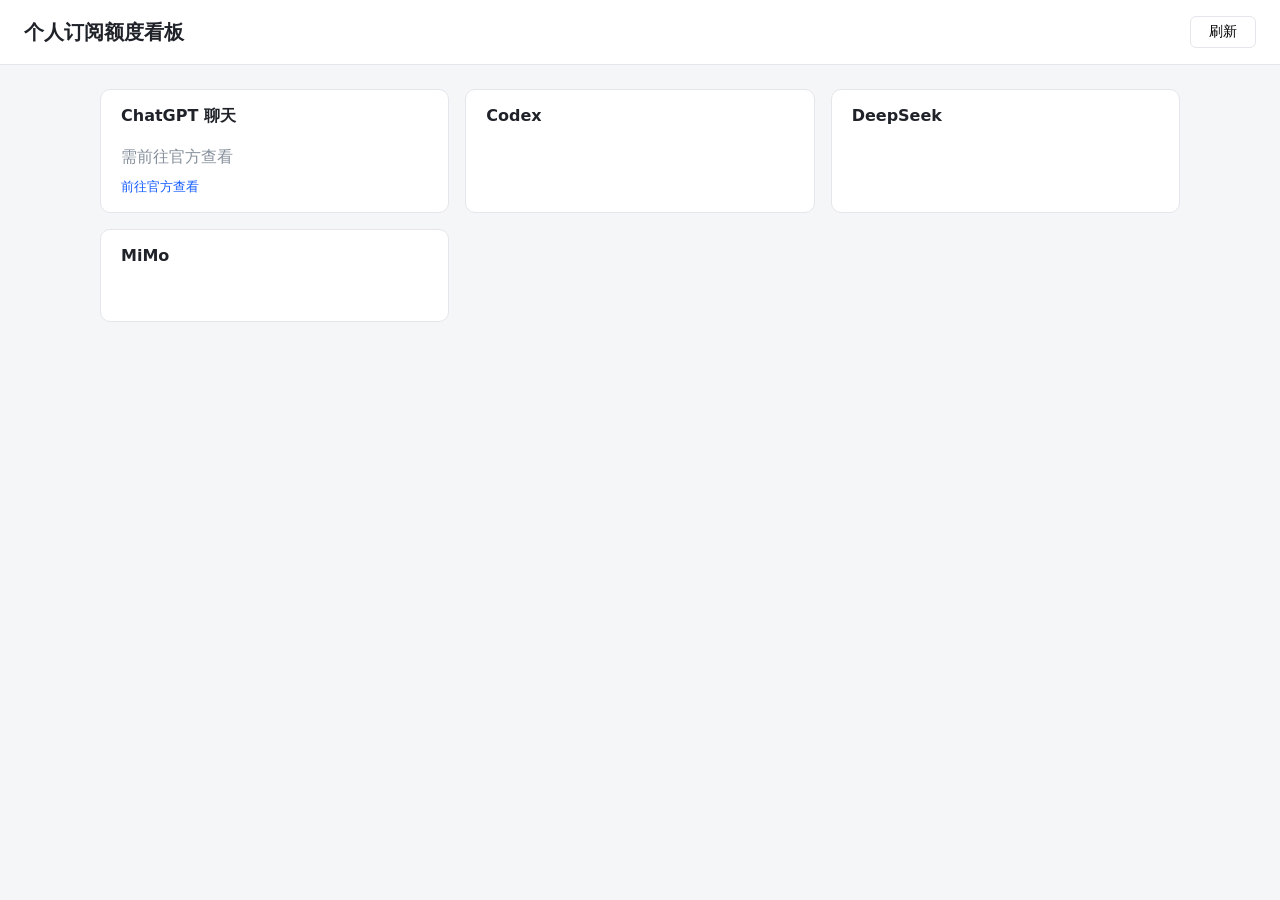
==== quota_dashboard/static/index.html @ 49a16aff "Create sanitized project baseline" ====
<!doctype html>
<html lang="zh-CN">
<head>
  <meta charset="utf-8">
  <meta name="viewport" content="width=device-width, initial-scale=1">
  <title>个人订阅额度看板</title>
  <style>
    body { font-family: "Microsoft YaHei", system-ui, sans-serif; margin: 0; background: #f5f6f8; color: #1f2329; }
    header { padding: 16px 24px; background: #ffffff; border-bottom: 1px solid #e5e6eb; display: flex; align-items: center; justify-content: space-between; gap: 16px; }
    h1 { font-size: 20px; margin: 0; }
    #refresh-all { font-size: 14px; padding: 6px 18px; border: 1px solid #e5e6eb; border-radius: 6px; background: #ffffff; cursor: pointer; }
    #refresh-all:hover { background: #f2f3f5; }
    main { display: grid; grid-template-columns: repeat(auto-fit, minmax(280px, 1fr)); gap: 16px; padding: 24px; max-width: 1080px; margin: 0 auto; }
    .card { background: #ffffff; border: 1px solid #e5e6eb; border-radius: 10px; padding: 16px 20px; }
    .card h2 { font-size: 16px; margin: 0 0 12px; }
    .balances { display: flex; flex-wrap: wrap; gap: 8px 24px; margin: 0 0 8px; }
    .balances .amount { font-size: 26px; font-weight: 600; }
    .meta { display: flex; flex-wrap: wrap; gap: 4px 16px; min-height: 20px; }
    .status, .time { color: #86909c; margin: 0; }
    .toggle { margin-top: 10px; font-size: 13px; color: #165dff; background: none; border: none; padding: 0; cursor: pointer; }
    .detail { margin: 10px 0 0; padding: 10px 12px; background: #f7f8fa; border-radius: 6px; }
    .detail div { display: flex; justify-content: space-between; font-size: 13px; line-height: 22px; }
    .detail span { color: #4e5969; }
    .detail strong { font-weight: 500; color: #1f2329; }
    .window-row { display: flex; flex-wrap: wrap; align-items: baseline; gap: 4px 12px; font-size: 14px; line-height: 26px; }
    .window-row .window-label { color: #4e5969; }
    .window-row strong { font-weight: 600; }
    .window-reset { color: #86909c; font-size: 13px; }
    .official-link { display: inline-block; margin-top: 10px; font-size: 13px; color: #165dff; text-decoration: none; }
    .official-link:hover { text-decoration: underline; }
  </style>
</head>
<body>
  <header>
    <h1>个人订阅额度看板</h1>
    <button type="button" id="refresh-all">刷新</button>
  </header>
  <main id="cards">
    <section class="card" data-source="chatgpt">
      <h2>ChatGPT 聊天</h2>
      <div class="balances" data-role="balances"></div>
      <p class="status" data-role="status">需前往官方查看</p>
      <a class="official-link" href="https://chatgpt.com/" target="_blank" rel="noopener">前往官方查看</a>
    </section>
    <section class="card" data-source="codex">
      <h2>Codex</h2>
      <div class="balances" data-role="balances"></div>
      <div class="meta">
        <p class="status" data-role="status"></p>
        <p class="time" data-role="time"></p>
      </div>
      <button type="button" class="toggle" data-role="toggle" hidden>明细</button>
      <div class="detail" data-role="detail" hidden></div>
    </section>
    <section class="card" data-source="deepseek">
      <h2>DeepSeek</h2>
      <div class="balances" data-role="balances"></div>
      <div class="meta">
        <p class="status" data-role="status"></p>
        <p class="time" data-role="time"></p>
      </div>
      <button type="button" class="toggle" data-role="toggle" hidden>明细</button>
      <div class="detail" data-role="detail" hidden></div>
    </section>
    <section class="card" data-source="mimo">
      <h2>MiMo</h2>
      <div class="balances" data-role="balances"></div>
      <div class="meta">
        <p class="status" data-role="status"></p>
        <p class="time" data-role="time"></p>
      </div>
      <button type="button" class="toggle" data-role="toggle" hidden>明细</button>
      <div class="detail" data-role="detail" hidden></div>
    </section>
  </main>
  <script src="/app.js"></script>
</body>
</html>
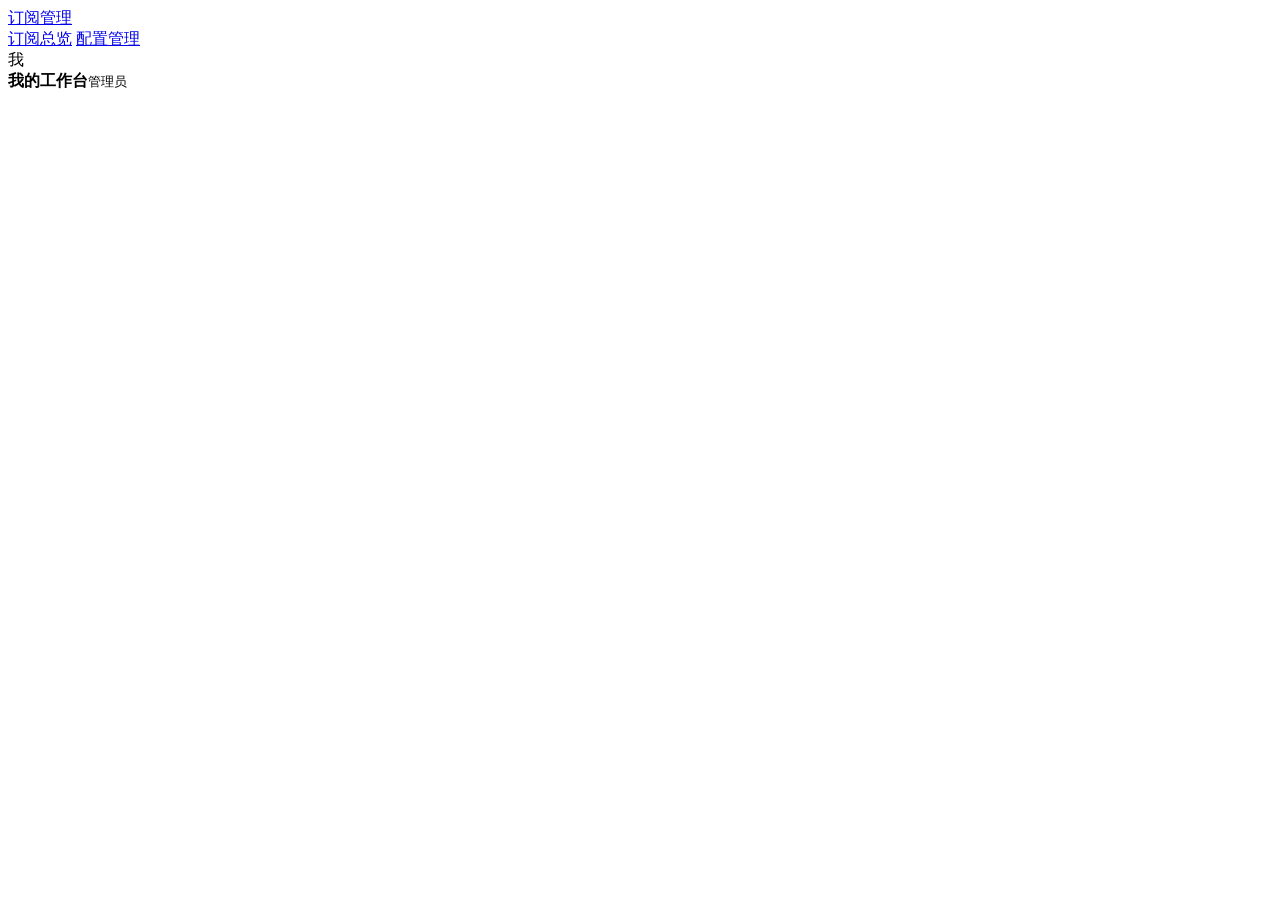
==== commit 1211a1f2: "Implement admin login and empty overview for 0.2.0 ticket 01" ====
--- a/quota_dashboard/static/index.html
+++ b/quota_dashboard/static/index.html
@@ -3,76 +3,23 @@
 <head>
   <meta charset="utf-8">
   <meta name="viewport" content="width=device-width, initial-scale=1">
-  <title>个人订阅额度看板</title>
-  <style>
-    body { font-family: "Microsoft YaHei", system-ui, sans-serif; margin: 0; background: #f5f6f8; color: #1f2329; }
-    header { padding: 16px 24px; background: #ffffff; border-bottom: 1px solid #e5e6eb; display: flex; align-items: center; justify-content: space-between; gap: 16px; }
-    h1 { font-size: 20px; margin: 0; }
-    #refresh-all { font-size: 14px; padding: 6px 18px; border: 1px solid #e5e6eb; border-radius: 6px; background: #ffffff; cursor: pointer; }
-    #refresh-all:hover { background: #f2f3f5; }
-    main { display: grid; grid-template-columns: repeat(auto-fit, minmax(280px, 1fr)); gap: 16px; padding: 24px; max-width: 1080px; margin: 0 auto; }
-    .card { background: #ffffff; border: 1px solid #e5e6eb; border-radius: 10px; padding: 16px 20px; }
-    .card h2 { font-size: 16px; margin: 0 0 12px; }
-    .balances { display: flex; flex-wrap: wrap; gap: 8px 24px; margin: 0 0 8px; }
-    .balances .amount { font-size: 26px; font-weight: 600; }
-    .meta { display: flex; flex-wrap: wrap; gap: 4px 16px; min-height: 20px; }
-    .status, .time { color: #86909c; margin: 0; }
-    .toggle { margin-top: 10px; font-size: 13px; color: #165dff; background: none; border: none; padding: 0; cursor: pointer; }
-    .detail { margin: 10px 0 0; padding: 10px 12px; background: #f7f8fa; border-radius: 6px; }
-    .detail div { display: flex; justify-content: space-between; font-size: 13px; line-height: 22px; }
-    .detail span { color: #4e5969; }
-    .detail strong { font-weight: 500; color: #1f2329; }
-    .window-row { display: flex; flex-wrap: wrap; align-items: baseline; gap: 4px 12px; font-size: 14px; line-height: 26px; }
-    .window-row .window-label { color: #4e5969; }
-    .window-row strong { font-weight: 600; }
-    .window-reset { color: #86909c; font-size: 13px; }
-    .official-link { display: inline-block; margin-top: 10px; font-size: 13px; color: #165dff; text-decoration: none; }
-    .official-link:hover { text-decoration: underline; }
-  </style>
+  <title>订阅管理</title>
+  <link rel="stylesheet" href="/styles.css">
+  <script defer src="/app.js"></script>
 </head>
 <body>
-  <header>
-    <h1>个人订阅额度看板</h1>
-    <button type="button" id="refresh-all">刷新</button>
-  </header>
-  <main id="cards">
-    <section class="card" data-source="chatgpt">
-      <h2>ChatGPT 聊天</h2>
-      <div class="balances" data-role="balances"></div>
-      <p class="status" data-role="status">需前往官方查看</p>
-      <a class="official-link" href="https://chatgpt.com/" target="_blank" rel="noopener">前往官方查看</a>
-    </section>
-    <section class="card" data-source="codex">
-      <h2>Codex</h2>
-      <div class="balances" data-role="balances"></div>
-      <div class="meta">
-        <p class="status" data-role="status"></p>
-        <p class="time" data-role="time"></p>
-      </div>
-      <button type="button" class="toggle" data-role="toggle" hidden>明细</button>
-      <div class="detail" data-role="detail" hidden></div>
-    </section>
-    <section class="card" data-source="deepseek">
-      <h2>DeepSeek</h2>
-      <div class="balances" data-role="balances"></div>
-      <div class="meta">
-        <p class="status" data-role="status"></p>
-        <p class="time" data-role="time"></p>
-      </div>
-      <button type="button" class="toggle" data-role="toggle" hidden>明细</button>
-      <div class="detail" data-role="detail" hidden></div>
-    </section>
-    <section class="card" data-source="mimo">
-      <h2>MiMo</h2>
-      <div class="balances" data-role="balances"></div>
-      <div class="meta">
-        <p class="status" data-role="status"></p>
-        <p class="time" data-role="time"></p>
-      </div>
-      <button type="button" class="toggle" data-role="toggle" hidden>明细</button>
-      <div class="detail" data-role="detail" hidden></div>
-    </section>
-  </main>
-  <script src="/app.js"></script>
+  <div class="shell">
+    <header class="rail">
+      <a class="brand" href="?view=overview" data-page="overview"><span class="brand-mark" aria-hidden="true"><i></i><i></i><i></i></span>订阅管理</a>
+      <nav aria-label="主导航">
+        <a href="?view=overview" data-page="overview"><span class="nav-icon grid-icon" aria-hidden="true"></span>订阅总览</a>
+        <a href="?view=settings" data-page="settings"><span class="nav-icon list-icon" aria-hidden="true"></span>配置管理</a>
+      </nav>
+      <div class="profile"><span class="avatar" aria-hidden="true">我</span><div><b>我的工作台</b><small>管理员</small></div></div>
+    </header>
+    <main id="workspace"></main>
+  </div>
+  <dialog id="confirm" aria-labelledby="confirm-title"></dialog>
+  <p id="announcement" class="sr-only" role="status" aria-live="polite"></p>
 </body>
 </html>
